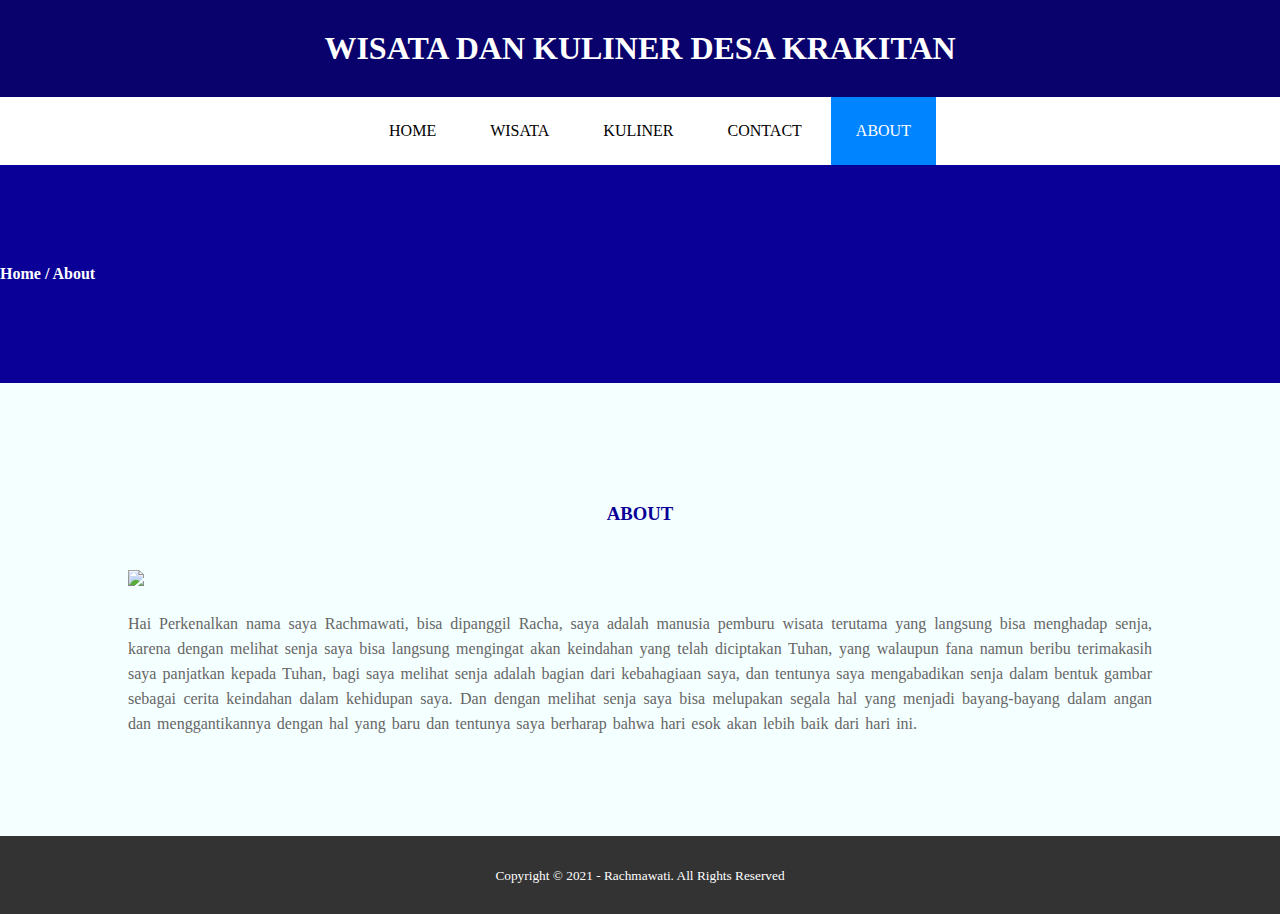
==== about.html @ b456ee8b "Add files via upload" ====
<!DOCTYPE html>
<html>
    <head>
        <meta charset="utf-8">
        <meta name="viewport" content="width=device-width, initial-scale=1">
        <title>Wisata dan Kuliner</title>
        <link rel="stylesheet" type="text/css"href="style.css">

    </head> 
    <body>

        <header>
            <h1>WISATA DAN KULINER DESA KRAKITAN</h1>
            <div class="container">
                <ul>
                    <li><a href="index.html">HOME</a></li>
                    <li><a href="wisata.html">WISATA</a></li>
                    <li><a href="kuliner.html">KULINER</a></li>
                    <li><a href="contact.html">CONTACT</a></li> 
                    <li class="active"><a href="about.html">ABOUT</a></li>                
                </ul>
            </div>
        </header> 

        <section class ="label">
            <div class="container"></div>
            <p><strong>Home / About</strong></p>
        </section>
        <section class="about">
            <div class="container">
                <h3>ABOUT</h3>
                        <img src="img/foto.png"/>
                        <p>Hai Perkenalkan nama saya Rachmawati, bisa dipanggil Racha, saya adalah manusia pemburu wisata terutama yang langsung bisa menghadap senja, karena dengan melihat senja saya bisa langsung mengingat akan keindahan yang telah diciptakan Tuhan, yang walaupun fana namun beribu terimakasih saya panjatkan kepada Tuhan, bagi saya melihat senja adalah bagian dari kebahagiaan saya, dan tentunya saya mengabadikan senja dalam bentuk gambar sebagai cerita keindahan dalam kehidupan saya. Dan dengan melihat senja saya bisa melupakan segala hal yang menjadi bayang-bayang dalam angan dan menggantikannya dengan hal yang baru dan tentunya saya berharap bahwa hari esok akan lebih baik dari hari ini. </p>
            </div>
        </section>

        <footer>
            <div class="container">
                <small>Copyright &copy; 2021 - Rachmawati. All Rights Reserved</small>
            </div>
        </footer>
    </body>
</html>
---- style.css ----
* {
    padding:0;
    margin:0;
    font-family:verdana;
}
a {
    color:inherit;
    text-decoration: none;
}
.container {
    width:80%;
    margin:0 auto;
}
.container:after {
    content:'';
    display:block;
    clear:both;
}
.container p{
    color: #666;
    word-spacing: 2px;
    line-height: 25px;
    text-align:justify;
}
.container img {
    display: block;
    margin-left:auto;
    margin-right: auto;
}
header h1{
    padding: 30px;
    text-align: center; 
    background-color:rgb(9, 2, 109);
    color:#fff;
}
header ul { 
    text-align:center;
    margin-left: 20px;
}
header ul li {
    display:inline-block;  
}
header ul li a {
    padding:25px 25px;
    display:inline-block;
}
header ul li a:hover {
    background-color: rgb(1, 132, 255);
    color:#fff; 
}
.active {
    background-color: rgb(1, 132, 255);
    color:#fff;
}
.gambarbg {
    height:80vh;
    background-image: url('img/gambarbg.png');
    background-size: cover;
    position:relative;
    display: flex;
    justify-content: center;
    align-items: center;
}
.gambarbg:after {
	content:'';
	display: block;
	position: absolute;
	top: 0;
	left: 0;
	right: 0;
	bottom: 0;
	background-color: rgba(0, 0, 12, 0.438);
}
.gambarbg h2 {
    color:white;
    z-index: 1;
    padding: 20px 25px;
    border: 10px groove #fff;
    word-spacing: 5px;
    text-align: center;
    line-height: 35px;
}
section {
    padding: 100px 0;
}
section h3 {
    text-align: center;
    padding: 20px 0;
    color:rgb(10, 0, 151);
    margin-bottom: 25px;
}
.wisata {
    padding-bottom: 100px;
}
.wisata p {
    padding-top:20px;
    margin-bottom: px;
}
.rowo {
    background-color: #f4f9fa;
    padding-bottom: 100px;
}
.rowo p {
    padding-top:20px;
    margin-bottom: 5px;
}
.bukit {
    background-color: #e8f8fa;
    padding-bottom: 100px;
}
.bukit p {
    padding-top:20px;
    margin-bottom: 5px;
}
.kuliner {
    background-color: #f1eeee;
    padding-bottom: 100px;
}
.kuliner p {
    padding-top:20px;
    margin-bottom: 5px;
}
.ikan {
    background-color: #f4fcff;
    padding-bottom: 100px;
}
.ikan p {
    padding-top:20px;
    margin-bottom: 5px;
}
.lele {
    background-color: #e0f1ff;
    padding-bottom: 100px;
}
.lele p {
    padding-top:20px;
    margin-bottom: 5px;
}
.seblak {
    background-color: #f4fcff;
    padding-bottom: 100px;
}
.seblak p {
    padding-top:20px;
    margin-bottom: 5px;
}
.bakso {
    background-color: #e0f1ff;
    padding-bottom: 100px;
}
.bakso p {
    padding-top:20px;
    margin-bottom: 5px;
}
.contact {
    background-color: #f4ffff;
    padding-bottom: 100px;
}
.contact p {
    text-align :center;
    margin-bottom: 25px;
}
.about {
    background-color: #f4ffff;
    padding-bottom: 100px;
}
.about p{
    padding-top : 25px;
}
    
.contact p {
    text-align :center;
    margin-bottom: 25px;
}
.box {
    color: rgb(10, 0, 151);
}
.box:after {
    content:'';
    display: block;
    clear:both;
}
.box .col-4 {
    width:25%;
    padding: 20px;
    box-sizing: border-box;
    text-align: center;
    float: left;
}
.box:after {
	content: '';
	display: block;
	clear: both;
}
.box .col-4 {
	width:25%;
	padding:20px;
	box-sizing: border-box;
	text-align: center;
	float: left;
}
.gambar {
    width: 100px;
    height: 100px;
    border: 2px solid;
    border-radius: 50%;
    text-align: center;
    line-height: 70px;
    font-size: 20px;
    margin: 0 auto;
}
.gambar img {
    width:100px;
    height: 100px;
    border-radius: 50%;
    margin:0 auto;
}
.box .col-4 h4 {
    margin: 20px 0px;
}
footer {
    padding: 30px 0;
    background-color: #333;
    color: #fff;
    text-align: center;
}
.label {
    background-color: rgb(10, 0, 151);
    color:#fff;
    background-image: url('img/gambar.png');
    background-size: cover;
}
@media screen and (max-width: 768px){
	.container {
		width:90%;
	}
	header h1 {
		text-align: center;
		float: none;
	}
	header ul {
		text-align: center;
		float: none;
	}
	.box .col-4 {
		width:100%;
		float: none;
		margin-bottom: 20px;
	}
}
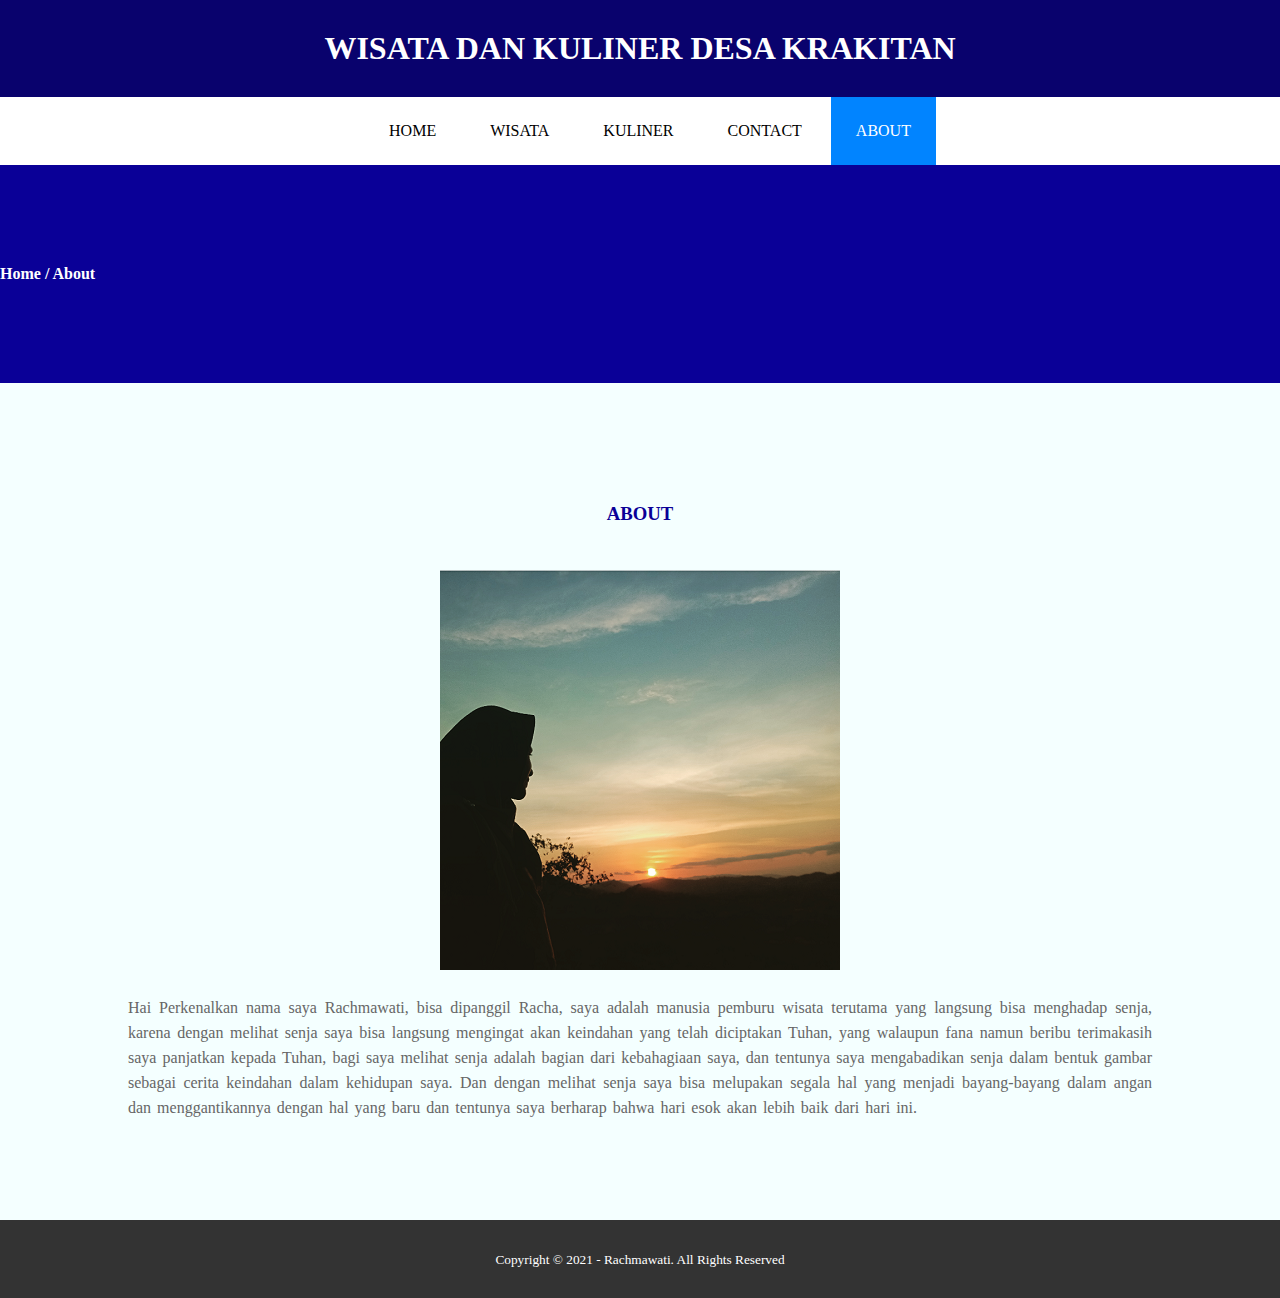
==== commit 14274bec: "Update about.html" ====
--- a/about.html
+++ b/about.html
@@ -29,7 +29,7 @@
         <section class="about">
             <div class="container">
                 <h3>ABOUT</h3>
-                        <img src="img/foto.png"/>
+                        <img src="foto.png"/>
                         <p>Hai Perkenalkan nama saya Rachmawati, bisa dipanggil Racha, saya adalah manusia pemburu wisata terutama yang langsung bisa menghadap senja, karena dengan melihat senja saya bisa langsung mengingat akan keindahan yang telah diciptakan Tuhan, yang walaupun fana namun beribu terimakasih saya panjatkan kepada Tuhan, bagi saya melihat senja adalah bagian dari kebahagiaan saya, dan tentunya saya mengabadikan senja dalam bentuk gambar sebagai cerita keindahan dalam kehidupan saya. Dan dengan melihat senja saya bisa melupakan segala hal yang menjadi bayang-bayang dalam angan dan menggantikannya dengan hal yang baru dan tentunya saya berharap bahwa hari esok akan lebih baik dari hari ini. </p>
             </div>
         </section>
@@ -40,4 +40,4 @@
             </div>
         </footer>
     </body>
-</html>+</html>
